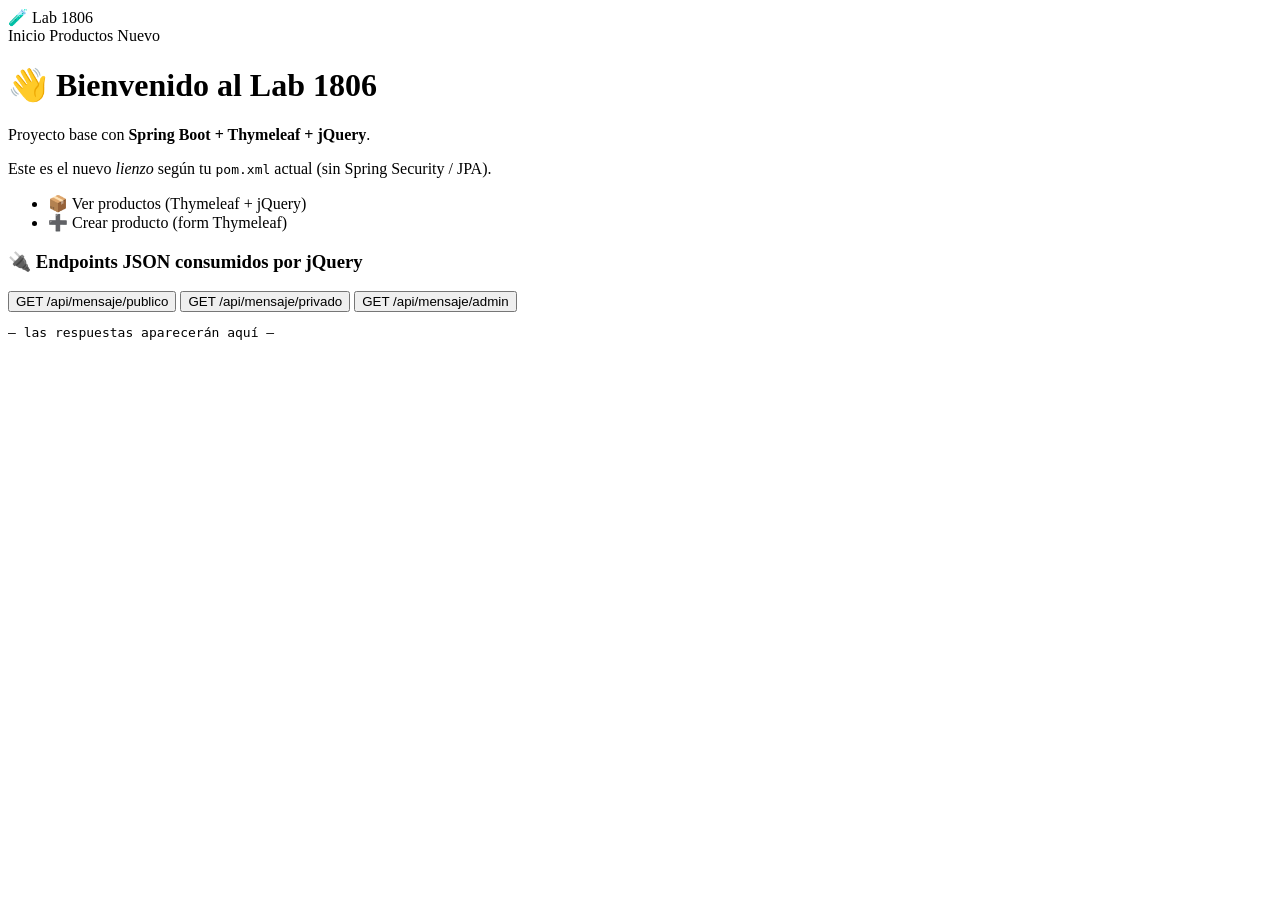
==== src/main/resources/templates/index.html @ 58dbb9d8 "lab" ====
<!DOCTYPE html>
<html lang="es" xmlns:th="http://www.thymeleaf.org">
<head>
    <meta charset="UTF-8">
    <title>Inicio · Lab 1806</title>
    <link rel="stylesheet" th:href="@{/css/styles.css}">
    <script src="https://code.jquery.com/jquery-3.7.1.min.js"></script>
</head>
<body>
    <nav class="navbar">
        <a th:href="@{/}" class="brand">🧪 Lab 1806</a>
        <div>
            <a th:href="@{/}">Inicio</a>
            <a th:href="@{/productos}">Productos</a>
            <a th:href="@{/productos/nuevo}">Nuevo</a>
        </div>
    </nav>

    <main>
        <h1>👋 Bienvenido al Lab 1806</h1>
        <p>Proyecto base con <b>Spring Boot + Thymeleaf + jQuery</b>.</p>
        <p>Este es el nuevo <i>lienzo</i> según tu <code>pom.xml</code> actual (sin Spring Security / JPA).</p>
        <ul>
            <li><a th:href="@{/productos}">📦 Ver productos (Thymeleaf + jQuery)</a></li>
            <li><a th:href="@{/productos/nuevo}">➕ Crear producto (form Thymeleaf)</a></li>
        </ul>

        <h3>🔌 Endpoints JSON consumidos por jQuery</h3>
        <button class="btn-test" data-endpoint="/api/mensaje/publico">GET /api/mensaje/publico</button>
        <button class="btn-test" data-endpoint="/api/mensaje/privado">GET /api/mensaje/privado</button>
        <button class="btn-test" data-endpoint="/api/mensaje/admin">GET /api/mensaje/admin</button>
        <pre id="testOutput" class="output">— las respuestas aparecerán aquí —</pre>
    </main>

    <script th:src="@{/js/api.js}"></script>
    <script th:src="@{/js/app.js}"></script>
</body>
</html>
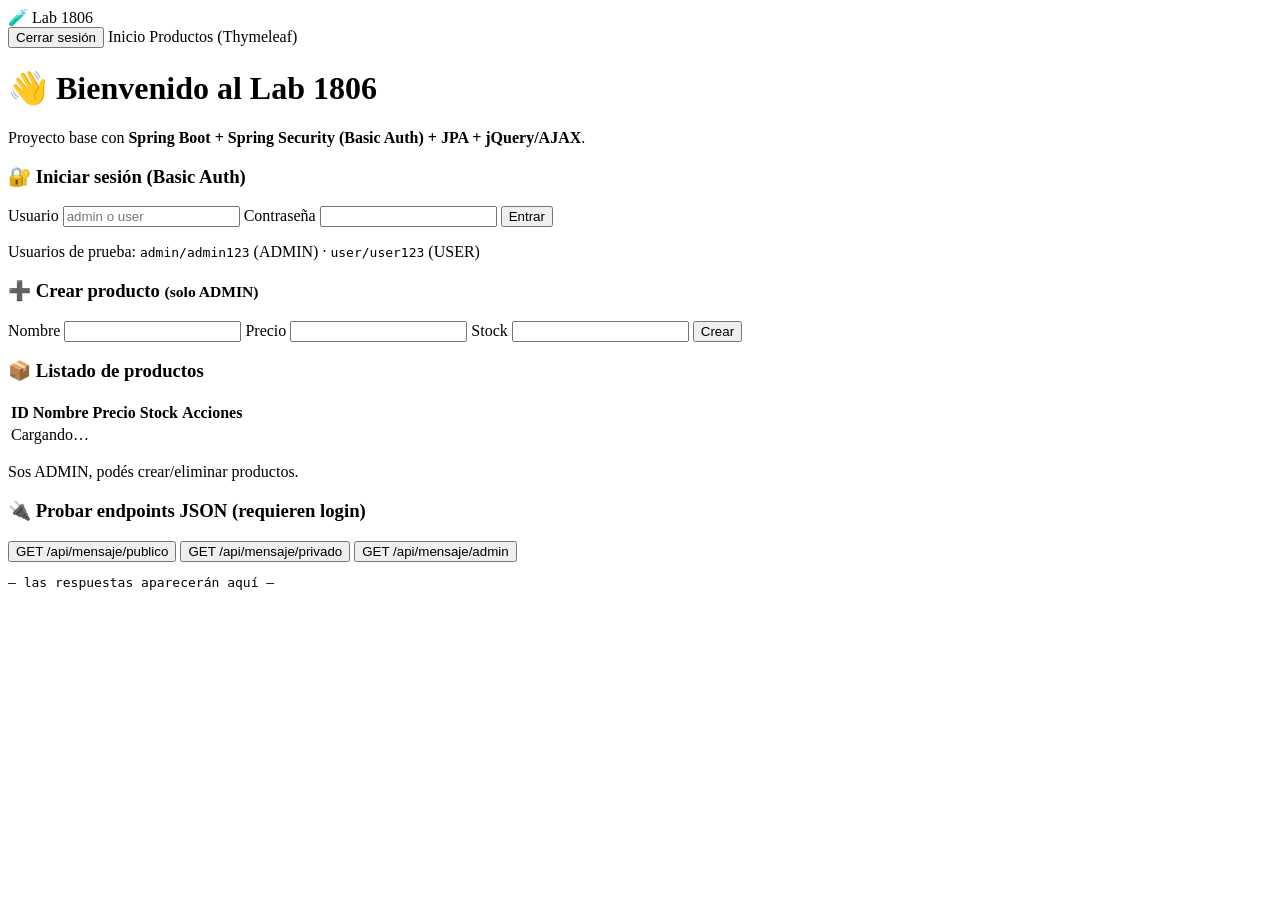
==== commit 61233cc8: "feat: agregar Spring Security (Basic Auth) + jQuery/AJAX frontend - WebSecurityConfig con httpBasic " ====
--- a/src/main/resources/templates/index.html
+++ b/src/main/resources/templates/index.html
@@ -10,29 +10,67 @@
     <nav class="navbar">
         <a th:href="@{/}" class="brand">🧪 Lab 1806</a>
         <div>
+            <span id="sessionInfo" class="hidden muted small"></span>
+            <button id="btnLogout" class="btn-secondary btn-sm hidden">Cerrar sesión</button>
             <a th:href="@{/}">Inicio</a>
-            <a th:href="@{/productos}">Productos</a>
-            <a th:href="@{/productos/nuevo}">Nuevo</a>
+            <a th:href="@{/productos}">Productos (Thymeleaf)</a>
         </div>
     </nav>
 
     <main>
         <h1>👋 Bienvenido al Lab 1806</h1>
-        <p>Proyecto base con <b>Spring Boot + Thymeleaf + jQuery</b>.</p>
-        <p>Este es el nuevo <i>lienzo</i> según tu <code>pom.xml</code> actual (sin Spring Security / JPA).</p>
-        <ul>
-            <li><a th:href="@{/productos}">📦 Ver productos (Thymeleaf + jQuery)</a></li>
-            <li><a th:href="@{/productos/nuevo}">➕ Crear producto (form Thymeleaf)</a></li>
-        </ul>
+        <p>Proyecto base con <b>Spring Boot + Spring Security (Basic Auth) + JPA + jQuery/AJAX</b>.</p>
 
-        <h3>🔌 Endpoints JSON consumidos por jQuery</h3>
-        <button class="btn-test" data-endpoint="/api/mensaje/publico">GET /api/mensaje/publico</button>
-        <button class="btn-test" data-endpoint="/api/mensaje/privado">GET /api/mensaje/privado</button>
-        <button class="btn-test" data-endpoint="/api/mensaje/admin">GET /api/mensaje/admin</button>
-        <pre id="testOutput" class="output">— las respuestas aparecerán aquí —</pre>
+        <!-- ============ LOGIN (única pantalla de login) ============ -->
+        <section id="loginCard" class="card">
+            <h3>🔐 Iniciar sesión (Basic Auth)</h3>
+            <label>Usuario
+                <input id="loginUser" type="text" placeholder="admin o user" autocomplete="username">
+            </label>
+            <label>Contraseña
+                <input id="loginPass" type="password" autocomplete="current-password">
+            </label>
+            <button id="btnLogin">Entrar</button>
+            <p class="muted small">
+                Usuarios de prueba: <code>admin/admin123</code> (ADMIN) · <code>user/user123</code> (USER)
+            </p>
+            <p id="loginMsg" class="small"></p>
+        </section>
+
+        <!-- ============ CREAR PRODUCTO (solo ADMIN) ============ -->
+        <section id="crearProductoCard" class="card hidden">
+            <h3>➕ Crear producto <small class="muted">(solo ADMIN)</small></h3>
+            <form id="formCrear">
+                <label>Nombre <input id="pNombre" type="text" maxlength="80"></label>
+                <label>Precio <input id="pPrecio" type="number" step="0.01" min="0"></label>
+                <label>Stock  <input id="pStock"  type="number" min="0"></label>
+                <button id="btnCrearProducto">Crear</button>
+            </form>
+        </section>
+
+        <!-- ============ LISTADO DE PRODUCTOS (USER y ADMIN) ============ -->
+        <section id="productosCard" class="card hidden">
+            <h3>📦 Listado de productos</h3>
+            <table id="productosTable">
+                <thead>
+                    <tr><th>ID</th><th>Nombre</th><th>Precio</th><th>Stock</th><th>Acciones</th></tr>
+                </thead>
+                <tbody><tr><td colspan="5" class="muted">Cargando…</td></tr></tbody>
+            </table>
+            <p id="adminOnlyHint" class="muted small hidden">Sos ADMIN, podés crear/eliminar productos.</p>
+        </section>
+
+        <!-- ============ ENDPOINTS DE MENSAJE ============ -->
+        <section class="card">
+            <h3>🔌 Probar endpoints JSON (requieren login)</h3>
+            <button class="btn-test" data-endpoint="/api/mensaje/publico">GET /api/mensaje/publico</button>
+            <button class="btn-test" data-endpoint="/api/mensaje/privado">GET /api/mensaje/privado</button>
+            <button class="btn-test" data-endpoint="/api/mensaje/admin">GET /api/mensaje/admin</button>
+            <pre id="testOutput" class="output">— las respuestas aparecerán aquí —</pre>
+        </section>
     </main>
 
     <script th:src="@{/js/api.js}"></script>
     <script th:src="@{/js/app.js}"></script>
 </body>
-</html>
+</html>
